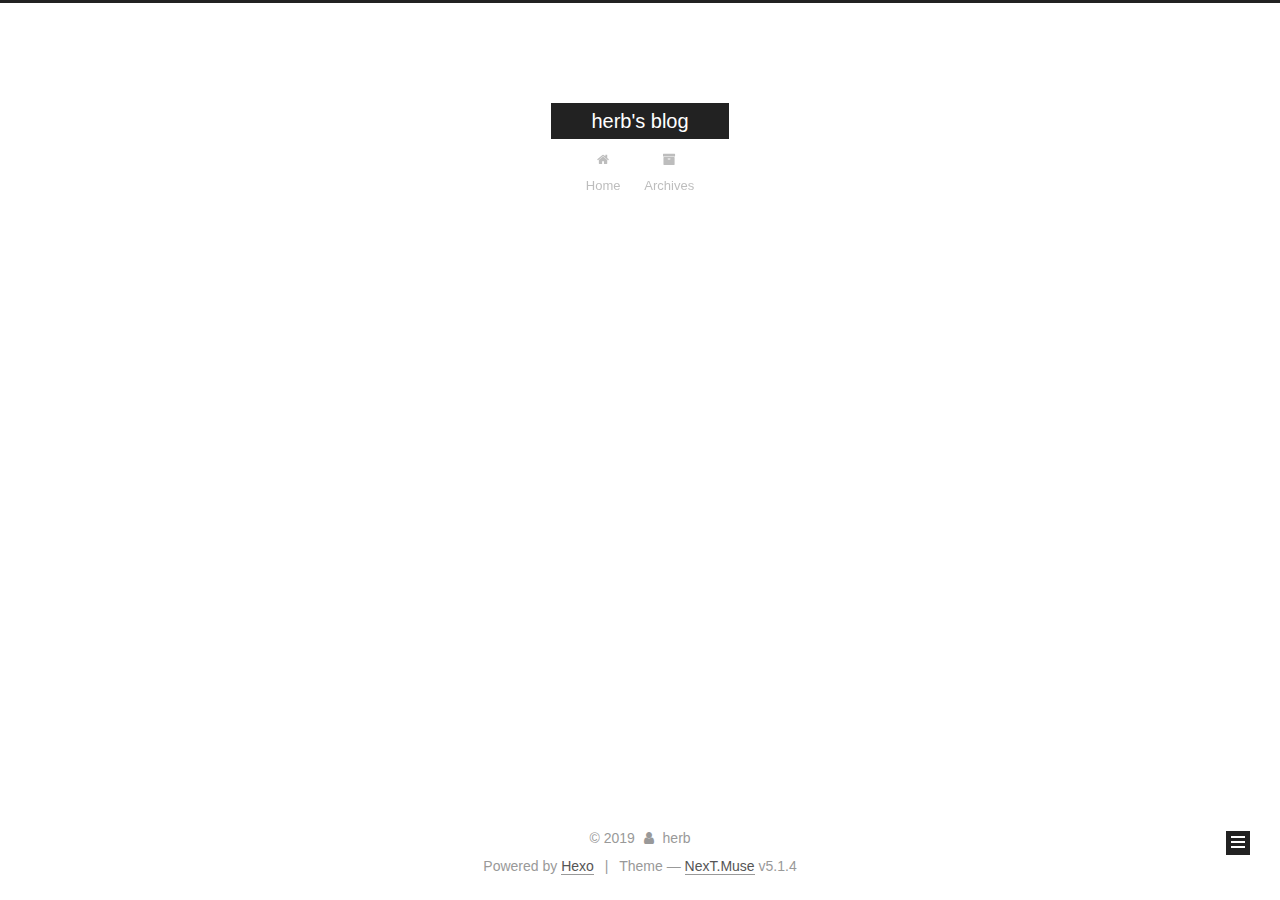
==== archives/index.html @ f643eb7e "Site updated: 2019-10-22 16:17:43" ====
<!DOCTYPE html>



  


<html class="theme-next muse use-motion" lang="zh-CN">
<head>
  <meta charset="UTF-8"/>
<meta http-equiv="X-UA-Compatible" content="IE=edge" />
<meta name="viewport" content="width=device-width, initial-scale=1, maximum-scale=1"/>
<meta name="theme-color" content="#222">









<meta http-equiv="Cache-Control" content="no-transform" />
<meta http-equiv="Cache-Control" content="no-siteapp" />
















  
  
  <link href="/lib/fancybox/source/jquery.fancybox.css?v=2.1.5" rel="stylesheet" type="text/css" />







<link href="/lib/font-awesome/css/font-awesome.min.css?v=4.6.2" rel="stylesheet" type="text/css" />

<link href="/css/main.css?v=5.1.4" rel="stylesheet" type="text/css" />


  <link rel="apple-touch-icon" sizes="180x180" href="/images/apple-touch-icon-next.png?v=5.1.4">


  <link rel="icon" type="image/png" sizes="32x32" href="/images/favicon-32x32-next.png?v=5.1.4">


  <link rel="icon" type="image/png" sizes="16x16" href="/images/favicon-16x16-next.png?v=5.1.4">


  <link rel="mask-icon" href="/images/logo.svg?v=5.1.4" color="#222">





  <meta name="keywords" content="Hexo, NexT" />










<meta property="og:type" content="website">
<meta property="og:title" content="herb&#39;s blog">
<meta property="og:url" content="http:&#x2F;&#x2F;yoursite.com&#x2F;archives&#x2F;index.html">
<meta property="og:site_name" content="herb&#39;s blog">
<meta property="og:locale" content="zh-CN">
<meta name="twitter:card" content="summary">



<script type="text/javascript" id="hexo.configurations">
  var NexT = window.NexT || {};
  var CONFIG = {
    root: '/',
    scheme: 'Muse',
    version: '5.1.4',
    sidebar: {"position":"left","display":"post","offset":12,"b2t":false,"scrollpercent":false,"onmobile":false},
    fancybox: true,
    tabs: true,
    motion: {"enable":true,"async":false,"transition":{"post_block":"fadeIn","post_header":"slideDownIn","post_body":"slideDownIn","coll_header":"slideLeftIn","sidebar":"slideUpIn"}},
    duoshuo: {
      userId: '0',
      author: 'Author'
    },
    algolia: {
      applicationID: '',
      apiKey: '',
      indexName: '',
      hits: {"per_page":10},
      labels: {"input_placeholder":"Search for Posts","hits_empty":"We didn't find any results for the search: ${query}","hits_stats":"${hits} results found in ${time} ms"}
    }
  };
</script>



  <link rel="canonical" href="http://yoursite.com/archives/"/>





  <title>Archive | herb's blog</title>
  








</head>

<body itemscope itemtype="http://schema.org/WebPage" lang="zh-CN">

  
  
    
  

  <div class="container sidebar-position-left page-archive">
    <div class="headband"></div>

    <header id="header" class="header" itemscope itemtype="http://schema.org/WPHeader">
      <div class="header-inner"><div class="site-brand-wrapper">
  <div class="site-meta ">
    

    <div class="custom-logo-site-title">
      <a href="/"  class="brand" rel="start">
        <span class="logo-line-before"><i></i></span>
        <span class="site-title">herb's blog</span>
        <span class="logo-line-after"><i></i></span>
      </a>
    </div>
      
        <p class="site-subtitle"></p>
      
  </div>

  <div class="site-nav-toggle">
    <button>
      <span class="btn-bar"></span>
      <span class="btn-bar"></span>
      <span class="btn-bar"></span>
    </button>
  </div>
</div>

<nav class="site-nav">
  

  
    <ul id="menu" class="menu">
      
        
        <li class="menu-item menu-item-home">
          <a href="/%20" rel="section">
            
              <i class="menu-item-icon fa fa-fw fa-home"></i> <br />
            
            Home
          </a>
        </li>
      
        
        <li class="menu-item menu-item-archives">
          <a href="/archives/%20" rel="section">
            
              <i class="menu-item-icon fa fa-fw fa-archive"></i> <br />
            
            Archives
          </a>
        </li>
      

      
    </ul>
  

  
</nav>



 </div>
    </header>

    <main id="main" class="main">
      <div class="main-inner">
        <div class="content-wrap">
          <div id="content" class="content">
            

  
  
  
  <div class="post-block archive">
    <div id="posts" class="posts-collapse">
      <span class="archive-move-on"></span>

      <span class="archive-page-counter">
        
        
        
          
        
        Um..! 1 post. Keep on posting.
      </span>

      

        
        
        

        
          
          <div class="collection-title">
            <h1 class="archive-year" id="archive-year-2019">2019</h1>
          </div>
        
        

        

  <article class="post post-type-normal" itemscope itemtype="http://schema.org/Article">
    <header class="post-header">

      <h2 class="post-title">
        
            <a class="post-title-link" href="/2019/10/21/hello-world/" itemprop="url">
              
                <span itemprop="name">Hello World</span>
              
            </a>
        
      </h2>

      <div class="post-meta">
        <time class="post-time" itemprop="dateCreated"
              datetime="2019-10-21T11:31:32+08:00"
              content="2019-10-21" >
          10-21
        </time>
      </div>

    </header>
  </article>



      

    </div>
  </div>
  
  
  

  



          </div>
          


          

        </div>
        
          
  
  <div class="sidebar-toggle">
    <div class="sidebar-toggle-line-wrap">
      <span class="sidebar-toggle-line sidebar-toggle-line-first"></span>
      <span class="sidebar-toggle-line sidebar-toggle-line-middle"></span>
      <span class="sidebar-toggle-line sidebar-toggle-line-last"></span>
    </div>
  </div>

  <aside id="sidebar" class="sidebar">
    
    <div class="sidebar-inner">

      

      

      <section class="site-overview-wrap sidebar-panel sidebar-panel-active">
        <div class="site-overview">
          <div class="site-author motion-element" itemprop="author" itemscope itemtype="http://schema.org/Person">
            
              <p class="site-author-name" itemprop="name">herb</p>
              <p class="site-description motion-element" itemprop="description"></p>
          </div>

          <nav class="site-state motion-element">

            
              <div class="site-state-item site-state-posts">
              
                <a href="/archives/%20%7C%7C%20archive">
              
                  <span class="site-state-item-count">1</span>
                  <span class="site-state-item-name">posts</span>
                </a>
              </div>
            

            

            

          </nav>

          

          

          
          

          
          

          

        </div>
      </section>

      

      

    </div>
  </aside>


        
      </div>
    </main>

    <footer id="footer" class="footer">
      <div class="footer-inner">
        <div class="copyright">&copy; <span itemprop="copyrightYear">2019</span>
  <span class="with-love">
    <i class="fa fa-user"></i>
  </span>
  <span class="author" itemprop="copyrightHolder">herb</span>

  
</div>


  <div class="powered-by">Powered by <a class="theme-link" target="_blank" href="https://hexo.io">Hexo</a></div>



  <span class="post-meta-divider">|</span>



  <div class="theme-info">Theme &mdash; <a class="theme-link" target="_blank" href="https://github.com/iissnan/hexo-theme-next">NexT.Muse</a> v5.1.4</div>




        







        
      </div>
    </footer>

    
      <div class="back-to-top">
        <i class="fa fa-arrow-up"></i>
        
      </div>
    

    

  </div>

  

<script type="text/javascript">
  if (Object.prototype.toString.call(window.Promise) !== '[object Function]') {
    window.Promise = null;
  }
</script>









  












  
  
    <script type="text/javascript" src="/lib/jquery/index.js?v=2.1.3"></script>
  

  
  
    <script type="text/javascript" src="/lib/fastclick/lib/fastclick.min.js?v=1.0.6"></script>
  

  
  
    <script type="text/javascript" src="/lib/jquery_lazyload/jquery.lazyload.js?v=1.9.7"></script>
  

  
  
    <script type="text/javascript" src="/lib/velocity/velocity.min.js?v=1.2.1"></script>
  

  
  
    <script type="text/javascript" src="/lib/velocity/velocity.ui.min.js?v=1.2.1"></script>
  

  
  
    <script type="text/javascript" src="/lib/fancybox/source/jquery.fancybox.pack.js?v=2.1.5"></script>
  


  


  <script type="text/javascript" src="/js/src/utils.js?v=5.1.4"></script>

  <script type="text/javascript" src="/js/src/motion.js?v=5.1.4"></script>



  
  

  

  


  <script type="text/javascript" src="/js/src/bootstrap.js?v=5.1.4"></script>



  


  




	





  





  












  





  

  

  

  
  

  

  

  

</body>
</html>
---- css/main.css ----
/* normalize.css v3.0.2 | MIT License | git.io/normalize */
html {
  font-family: sans-serif; /* 1 */
  -ms-text-size-adjust: 100%; /* 2 */
  -webkit-text-size-adjust: 100%; /* 2 */
}
body {
  margin: 0;
}
article,
aside,
details,
figcaption,
figure,
footer,
header,
hgroup,
main,
menu,
nav,
section,
summary {
  display: block;
}
audio,
canvas,
progress,
video {
  display: inline-block; /* 1 */
  vertical-align: baseline; /* 2 */
}
audio:not([controls]) {
  display: none;
  height: 0;
}
[hidden],
template {
  display: none;
}
a {
  background-color: transparent;
}
a:active,
a:hover {
  outline: 0;
}
abbr[title] {
  border-bottom: 1px dotted;
}
b,
strong {
  font-weight: bold;
}
dfn {
  font-style: italic;
}
h1 {
  font-size: 2em;
  margin: 0.67em 0;
}
mark {
  background: #ff0;
  color: #000;
}
small {
  font-size: 80%;
}
sub,
sup {
  font-size: 75%;
  line-height: 0;
  position: relative;
  vertical-align: baseline;
}
sup {
  top: -0.5em;
}
sub {
  bottom: -0.25em;
}
img {
  border: 0;
}
svg:not(:root) {
  overflow: hidden;
}
figure {
  margin: 1em 40px;
}
hr {
  -moz-box-sizing: content-box;
  box-sizing: content-box;
  height: 0;
}
pre {
  overflow: auto;
}
code,
kbd,
pre,
samp {
  font-family: monospace, monospace;
  font-size: 1em;
}
button,
input,
optgroup,
select,
textarea {
  color: inherit; /* 1 */
  font: inherit; /* 2 */
  margin: 0; /* 3 */
}
button {
  overflow: visible;
}
button,
select {
  text-transform: none;
}
button,
html input[type="button"],
input[type="reset"],
input[type="submit"] {
  -webkit-appearance: button; /* 2 */
  cursor: pointer; /* 3 */
}
button[disabled],
html input[disabled] {
  cursor: default;
}
button::-moz-focus-inner,
input::-moz-focus-inner {
  border: 0;
  padding: 0;
}
input {
  line-height: normal;
}
input[type="checkbox"],
input[type="radio"] {
  box-sizing: border-box; /* 1 */
  padding: 0; /* 2 */
}
input[type="number"]::-webkit-inner-spin-button,
input[type="number"]::-webkit-outer-spin-button {
  height: auto;
}
input[type="search"] {
  -webkit-appearance: textfield; /* 1 */
  -moz-box-sizing: content-box;
  -webkit-box-sizing: content-box; /* 2 */
  box-sizing: content-box;
}
input[type="search"]::-webkit-search-cancel-button,
input[type="search"]::-webkit-search-decoration {
  -webkit-appearance: none;
}
fieldset {
  border: 1px solid #c0c0c0;
  margin: 0 2px;
  padding: 0.35em 0.625em 0.75em;
}
legend {
  border: 0; /* 1 */
  padding: 0; /* 2 */
}
textarea {
  overflow: auto;
}
optgroup {
  font-weight: bold;
}
table {
  border-collapse: collapse;
  border-spacing: 0;
}
td,
th {
  padding: 0;
}
::selection {
  background: #262a30;
  color: #fff;
}
body {
  position: relative;
  font-family: 'Lato', "PingFang SC", "Microsoft YaHei", sans-serif;
  font-size: 14px;
  line-height: 2;
  color: #555;
  background: #fff;
}
@media (max-width: 767px) {
  body {
    padding-right: 0 !important;
  }
}
@media (min-width: 768px) and (max-width: 991px) {
  body {
    padding-right: 0 !important;
  }
}
@media (min-width: 1600px) {
  body {
    font-size: 16px;
  }
}
h1,
h2,
h3,
h4,
h5,
h6 {
  margin: 0;
  padding: 0;
  font-weight: bold;
  line-height: 1.5;
  font-family: 'Lato', "PingFang SC", "Microsoft YaHei", sans-serif;
}
h2,
h3,
h4,
h5,
h6 {
  margin: 20px 0 15px;
}
h1 {
  font-size: 22px;
}
@media (max-width: 767px) {
  h1 {
    font-size: 18px;
  }
}
h2 {
  font-size: 20px;
}
@media (max-width: 767px) {
  h2 {
    font-size: 16px;
  }
}
h3 {
  font-size: 18px;
}
@media (max-width: 767px) {
  h3 {
    font-size: 14px;
  }
}
h4 {
  font-size: 16px;
}
@media (max-width: 767px) {
  h4 {
    font-size: 12px;
  }
}
h5 {
  font-size: 14px;
}
@media (max-width: 767px) {
  h5 {
    font-size: 10px;
  }
}
h6 {
  font-size: 12px;
}
@media (max-width: 767px) {
  h6 {
    font-size: 8px;
  }
}
p {
  margin: 0 0 20px 0;
}
a {
  color: #555;
  text-decoration: none;
  outline: none;
  border-bottom: 1px solid #999;
  word-wrap: break-word;
}
a:hover {
  color: #222;
  border-bottom-color: #222;
}
blockquote {
  margin: 0;
  padding: 0;
}
img {
  display: block;
  margin: auto;
  max-width: 100%;
  height: auto;
}
hr {
  margin: 40px 0;
  height: 3px;
  border: none;
  background-color: #ddd;
  background-image: repeating-linear-gradient(-45deg, #fff, #fff 4px, transparent 4px, transparent 8px);
}
blockquote {
  padding: 0 15px;
  color: #666;
  border-left: 4px solid #ddd;
}
blockquote cite::before {
  content: "-";
  padding: 0 5px;
}
dt {
  font-weight: 700;
}
dd {
  margin: 0;
  padding: 0;
}
kbd {
  border: 1px solid #ccc;
  border-radius: 0.2em;
  box-shadow: 0.1em 0.1em 0.2em rgba(0,0,0,0.1);
  background-color: #f9f9f9;
  font-family: inherit;
  background-image: -webkit-linear-gradient(top, #eee, #fff, #eee);
  padding: 0.1em 0.3em;
  white-space: nowrap;
}
.text-left {
  text-align: left;
}
.text-center {
  text-align: center;
}
.text-right {
  text-align: right;
}
.text-justify {
  text-align: justify;
}
.text-nowrap {
  white-space: nowrap;
}
.text-lowercase {
  text-transform: lowercase;
}
.text-uppercase {
  text-transform: uppercase;
}
.text-capitalize {
  text-transform: capitalize;
}
.center-block {
  display: block;
  margin-left: auto;
  margin-right: auto;
}
.clearfix:before,
.clearfix:after {
  content: " ";
  display: table;
}
.clearfix:after {
  clear: both;
}
.pullquote {
  width: 45%;
}
.pullquote.left {
  float: left;
  margin-left: 5px;
  margin-right: 10px;
}
.pullquote.right {
  float: right;
  margin-left: 10px;
  margin-right: 5px;
}
.affix.affix.affix {
  position: fixed;
}
.translation {
  margin-top: -20px;
  font-size: 14px;
  color: #999;
}
.scrollbar-measure {
  width: 100px;
  height: 100px;
  overflow: scroll;
  position: absolute;
  top: -9999px;
}
.use-motion .motion-element {
  opacity: 0;
}
table {
  margin: 20px 0;
  width: 100%;
  border-collapse: collapse;
  border-spacing: 0;
  border: 1px solid #ddd;
  font-size: 14px;
  table-layout: fixed;
  word-wrap: break-all;
}
table>tbody>tr:nth-of-type(odd) {
  background-color: #f9f9f9;
}
table>tbody>tr:hover {
  background-color: #f5f5f5;
}
caption,
th,
td {
  padding: 8px;
  text-align: left;
  vertical-align: middle;
  font-weight: normal;
}
th,
td {
  border-bottom: 3px solid #ddd;
  border-right: 1px solid #eee;
}
th {
  padding-bottom: 10px;
  font-weight: 700;
}
td {
  border-bottom-width: 1px;
}
html,
body {
  height: 100%;
}
.container {
  position: relative;
  min-height: 100%;
}
.header-inner {
  margin: 0 auto;
  padding: 100px 0 70px;
  width: 700px;
}
@media (min-width: 1600px) {
  .container .header-inner {
    width: 900px;
  }
}
.main {
  padding-bottom: 150px;
}
.main-inner {
  margin: 0 auto;
  width: 700px;
}
@media (min-width: 1600px) {
  .container .main-inner {
    width: 900px;
  }
}
.footer {
  position: absolute;
  left: 0;
  bottom: 0;
  width: 100%;
  min-height: 50px;
}
.footer-inner {
  box-sizing: border-box;
  margin: 20px auto;
  width: 700px;
}
@media (min-width: 1600px) {
  .container .footer-inner {
    width: 900px;
  }
}
pre,
.highlight {
  overflow: auto;
  margin: 20px 0;
  padding: 0;
  font-size: 13px;
  color: #4d4d4c;
  background: #f7f7f7;
  line-height: 1.6;
}
pre,
code {
  font-family: consolas, Menlo, "PingFang SC", "Microsoft YaHei", monospace;
}
code {
  padding: 2px 4px;
  word-wrap: break-word;
  color: #555;
  background: #eee;
  border-radius: 3px;
  font-size: 13px;
}
pre {
  padding: 10px;
}
pre code {
  padding: 0;
  color: #4d4d4c;
  background: none;
  text-shadow: none;
}
.highlight {
  border-radius: 1px;
}
.highlight pre {
  border: none;
  margin: 0;
  padding: 10px 0;
}
.highlight table {
  margin: 0;
  width: auto;
  border: none;
}
.highlight td {
  border: none;
  padding: 0;
}
.highlight figcaption {
  font-size: 1em;
  color: #4d4d4c;
  line-height: 1em;
  margin-bottom: 1em;
}
.highlight figcaption:before,
.highlight figcaption:after {
  content: " ";
  display: table;
}
.highlight figcaption:after {
  clear: both;
}
.highlight figcaption a {
  float: right;
  color: #4d4d4c;
}
.highlight figcaption a:hover {
  border-bottom-color: #4d4d4c;
}
.highlight .gutter pre {
  padding-left: 10px;
  padding-right: 10px;
  color: #869194;
  text-align: right;
  background-color: #eff2f3;
}
.highlight .code pre {
  width: 100%;
  padding-left: 10px;
  padding-right: 10px;
  background-color: #f7f7f7;
}
.highlight .line {
  height: 20px;
}
.gutter {
  -webkit-user-select: none;
  -moz-user-select: none;
  -ms-user-select: none;
  user-select: none;
}
.gist table {
  width: auto;
}
.gist table td {
  border: none;
}
pre .deletion {
  background: #fdd;
}
pre .addition {
  background: #dfd;
}
pre .meta {
  color: #8959a8;
}
pre .comment {
  color: #8e908c;
}
pre .variable,
pre .attribute,
pre .tag,
pre .regexp,
pre .ruby .constant,
pre .xml .tag .title,
pre .xml .pi,
pre .xml .doctype,
pre .html .doctype,
pre .css .id,
pre .css .class,
pre .css .pseudo {
  color: #c82829;
}
pre .number,
pre .preprocessor,
pre .built_in,
pre .literal,
pre .params,
pre .constant,
pre .command {
  color: #f5871f;
}
pre .ruby .class .title,
pre .css .rules .attribute,
pre .string,
pre .value,
pre .inheritance,
pre .header,
pre .ruby .symbol,
pre .xml .cdata,
pre .special,
pre .number,
pre .formula {
  color: #718c00;
}
pre .title,
pre .css .hexcolor {
  color: #3e999f;
}
pre .function,
pre .python .decorator,
pre .python .title,
pre .ruby .function .title,
pre .ruby .title .keyword,
pre .perl .sub,
pre .javascript .title,
pre .coffeescript .title {
  color: #4271ae;
}
pre .keyword,
pre .javascript .function {
  color: #8959a8;
}
.full-image.full-image.full-image.full-image {
  border: none;
  max-width: 100%;
  width: auto;
  margin: 20px auto 25px;
}
@media (min-width: 992px) {
  .full-image.full-image.full-image.full-image {
    max-width: none;
    width: 110%;
    margin: 25px -5%;
  }
}
.blockquote-center,
.page-home .post-type-quote blockquote,
.page-post-detail .post-type-quote blockquote {
  position: relative;
  margin: 40px 0;
  padding: 0;
  border-left: none;
  text-align: center;
}
.blockquote-center::before,
.page-home .post-type-quote blockquote::before,
.page-post-detail .post-type-quote blockquote::before,
.blockquote-center::after,
.page-home .post-type-quote blockquote::after,
.page-post-detail .post-type-quote blockquote::after {
  position: absolute;
  content: ' ';
  display: block;
  width: 100%;
  height: 24px;
  opacity: 0.2;
  background-repeat: no-repeat;
  background-position: 0 -6px;
  background-size: 22px 22px;
}
.blockquote-center::before,
.page-home .post-type-quote blockquote::before,
.page-post-detail .post-type-quote blockquote::before {
  top: -20px;
  background-image: url("../images/quote-l.svg");
  border-top: 1px solid #ccc;
}
.blockquote-center::after,
.page-home .post-type-quote blockquote::after,
.page-post-detail .post-type-quote blockquote::after {
  bottom: -20px;
  background-image: url("../images/quote-r.svg");
  border-bottom: 1px solid #ccc;
  background-position: 100% 8px;
}
.blockquote-center p,
.page-home .post-type-quote blockquote p,
.page-post-detail .post-type-quote blockquote p,
.blockquote-center div,
.page-home .post-type-quote blockquote div,
.page-post-detail .post-type-quote blockquote div {
  text-align: center;
}
.post .post-body .group-picture img {
  box-sizing: border-box;
  padding: 0 3px;
  border: none;
}
.post .group-picture-row {
  overflow: hidden;
  margin-top: 6px;
}
.post .group-picture-row:first-child {
  margin-top: 0;
}
.post .group-picture-column {
  float: left;
}
.page-post-detail .post-body .group-picture-column {
  float: none;
  margin-top: 10px;
  width: auto !important;
}
.page-post-detail .post-body .group-picture-column img {
  margin: 0 auto;
}
.page-archive .group-picture-container {
  overflow: hidden;
}
.page-archive .group-picture-row {
  float: left;
}
.page-archive .group-picture-row:first-child {
  margin-top: 6px;
}
.page-archive .group-picture-column {
  max-width: 150px;
  max-height: 150px;
}
.post-body .note {
  position: relative;
  padding: 15px;
  margin-bottom: 20px;
  border: 1px solid #eee;
  border-left-width: 5px;
  border-radius: 3px;
}
.post-body .note h2,
.post-body .note h3,
.post-body .note h4,
.post-body .note h5,
.post-body .note h6 {
  margin-top: 0;
  margin-bottom: 0;
  border-bottom: initial;
  padding-top: 0 !important;
}
.post-body .note p:first-child,
.post-body .note ul:first-child,
.post-body .note ol:first-child,
.post-body .note table:first-child,
.post-body .note pre:first-child,
.post-body .note blockquote:first-child {
  margin-top: 0;
}
.post-body .note p:last-child,
.post-body .note ul:last-child,
.post-body .note ol:last-child,
.post-body .note table:last-child,
.post-body .note pre:last-child,
.post-body .note blockquote:last-child {
  margin-bottom: 0;
}
.post-body .note.default {
  border-left-color: #777;
}
.post-body .note.default h2,
.post-body .note.default h3,
.post-body .note.default h4,
.post-body .note.default h5,
.post-body .note.default h6 {
  color: #777;
}
.post-body .note.primary {
  border-left-color: #6f42c1;
}
.post-body .note.primary h2,
.post-body .note.primary h3,
.post-body .note.primary h4,
.post-body .note.primary h5,
.post-body .note.primary h6 {
  color: #6f42c1;
}
.post-body .note.info {
  border-left-color: #428bca;
}
.post-body .note.info h2,
.post-body .note.info h3,
.post-body .note.info h4,
.post-body .note.info h5,
.post-body .note.info h6 {
  color: #428bca;
}
.post-body .note.success {
  border-left-color: #5cb85c;
}
.post-body .note.success h2,
.post-body .note.success h3,
.post-body .note.success h4,
.post-body .note.success h5,
.post-body .note.success h6 {
  color: #5cb85c;
}
.post-body .note.warning {
  border-left-color: #f0ad4e;
}
.post-body .note.warning h2,
.post-body .note.warning h3,
.post-body .note.warning h4,
.post-body .note.warning h5,
.post-body .note.warning h6 {
  color: #f0ad4e;
}
.post-body .note.danger {
  border-left-color: #d9534f;
}
.post-body .note.danger h2,
.post-body .note.danger h3,
.post-body .note.danger h4,
.post-body .note.danger h5,
.post-body .note.danger h6 {
  color: #d9534f;
}
.post-body .label {
  display: inline;
  padding: 0 2px;
  white-space: nowrap;
}
.post-body .label.default {
  background-color: #f0f0f0;
}
.post-body .label.primary {
  background-color: #efe6f7;
}
.post-body .label.info {
  background-color: #e5f2f8;
}
.post-body .label.success {
  background-color: #e7f4e9;
}
.post-body .label.warning {
  background-color: #fcf6e1;
}
.post-body .label.danger {
  background-color: #fae8eb;
}
.post-body .tabs {
  position: relative;
  display: block;
  margin-bottom: 20px;
  padding-top: 10px;
}
.post-body .tabs ul.nav-tabs {
  margin: 0;
  padding: 0;
  display: flex;
  margin-bottom: -1px;
}
@media (max-width: 413px) {
  .post-body .tabs ul.nav-tabs {
    display: block;
    margin-bottom: 5px;
  }
}
.post-body .tabs ul.nav-tabs li.tab {
  list-style-type: none !important;
  margin: 0 0.25em 0 0;
  border-top: 3px solid transparent;
  border-left: 1px solid transparent;
  border-right: 1px solid transparent;
}
@media (max-width: 413px) {
  .post-body .tabs ul.nav-tabs li.tab {
    margin: initial;
    border-top: 1px solid transparent;
    border-left: 3px solid transparent;
    border-right: 1px solid transparent;
    border-bottom: 1px solid transparent;
  }
}
.post-body .tabs ul.nav-tabs li.tab a {
  outline: 0;
  border-bottom: initial;
  display: block;
  line-height: 1.8em;
  padding: 0.25em 0.75em;
  transition-duration: 0.2s;
  transition-timing-function: ease-out;
  transition-delay: 0s;
}
.post-body .tabs ul.nav-tabs li.tab a i {
  width: 1.285714285714286em;
}
.post-body .tabs ul.nav-tabs li.tab.active {
  border-top: 3px solid #fc6423;
  border-left: 1px solid #ddd;
  border-right: 1px solid #ddd;
  background-color: #fff;
}
@media (max-width: 413px) {
  .post-body .tabs ul.nav-tabs li.tab.active {
    border-top: 1px solid #ddd;
    border-left: 3px solid #fc6423;
    border-right: 1px solid #ddd;
    border-bottom: 1px solid #ddd;
  }
}
.post-body .tabs ul.nav-tabs li.tab.active a {
  cursor: default;
  color: #555;
}
.post-body .tabs .tab-content {
  background-color: #fff;
}
.post-body .tabs .tab-content .tab-pane {
  border: 1px solid #ddd;
  padding: 20px 20px 0 20px;
}
.post-body .tabs .tab-content .tab-pane:not(.active) {
  display: none !important;
}
.post-body .tabs .tab-content .tab-pane.active {
  display: block !important;
}
.btn {
  display: inline-block;
  padding: 0 20px;
  font-size: 14px;
  color: #fff;
  background: #222;
  border: 2px solid #222;
  text-decoration: none;
  border-radius: 0;
  transition-property: background-color;
  transition-duration: 0.2s;
  transition-timing-function: ease-in-out;
  transition-delay: 0s;
  line-height: 2;
}
.btn:hover {
  border-color: #222;
  color: #222;
  background: #fff;
}
.btn +.btn {
  margin: 0 0 8px 8px;
}
.btn .fa-fw {
  width: 1.285714285714286em;
  text-align: left;
}
.btn-bar {
  display: block;
  width: 22px;
  height: 2px;
  background: #555;
  border-radius: 1px;
}
.btn-bar+.btn-bar {
  margin-top: 4px;
}
.pagination {
  margin: 120px 0 40px;
  text-align: center;
  border-top: 1px solid #eee;
}
.page-number-basic,
.pagination .prev,
.pagination .next,
.pagination .page-number,
.pagination .space {
  display: inline-block;
  position: relative;
  top: -1px;
  margin: 0 10px;
  padding: 0 11px;
}
@media (max-width: 767px) {
  .page-number-basic,
  .pagination .prev,
  .pagination .next,
  .pagination .page-number,
  .pagination .space {
    margin: 0 5px;
  }
}
.pagination .prev,
.pagination .next,
.pagination .page-number {
  border-bottom: 0;
  border-top: 1px solid #eee;
  transition-property: border-color;
  transition-duration: 0.2s;
  transition-timing-function: ease-in-out;
  transition-delay: 0s;
}
.pagination .prev:hover,
.pagination .next:hover,
.pagination .page-number:hover {
  border-top-color: #222;
}
.pagination .space {
  padding: 0;
  margin: 0;
}
.pagination .prev {
  margin-left: 0;
}
.pagination .next {
  margin-right: 0;
}
.pagination .page-number.current {
  color: #fff;
  background: #ccc;
  border-top-color: #ccc;
}
@media (max-width: 767px) {
  .pagination {
    border-top: none;
  }
  .pagination .prev,
  .pagination .next,
  .pagination .page-number {
    margin-bottom: 10px;
    border-top: 0;
    border-bottom: 1px solid #eee;
    padding: 0 10px;
  }
  .pagination .prev:hover,
  .pagination .next:hover,
  .pagination .page-number:hover {
    border-bottom-color: #222;
  }
}
.comments {
  margin: 60px 20px 0;
}
.tag-cloud {
  text-align: center;
}
.tag-cloud a {
  display: inline-block;
  margin: 10px;
}
.back-to-top {
  box-sizing: border-box;
  position: fixed;
  bottom: -100px;
  right: 30px;
  z-index: 1050;
  padding: 0 6px;
  width: 24px;
  background: #222;
  font-size: 12px;
  opacity: 1;
  color: #fff;
  cursor: pointer;
  text-align: center;
  -webkit-transform: translateZ(0);
  transition-property: bottom;
  transition-duration: 0.2s;
  transition-timing-function: ease-in-out;
  transition-delay: 0s;
}
@media (min-width: 768px) and (max-width: 991px) {
  .back-to-top {
    display: none !important;
  }
}
@media (max-width: 767px) {
  .back-to-top {
    display: none !important;
  }
}
.back-to-top.back-to-top-on {
  bottom: 19px;
}
.header {
  background: transparent;
}
.header-inner {
  position: relative;
}
.headband {
  height: 3px;
  background: #222;
}
.site-meta {
  margin: 0;
  text-align: center;
}
@media (max-width: 767px) {
  .site-meta {
    text-align: center;
  }
}
.brand {
  position: relative;
  display: inline-block;
  padding: 0 40px;
  color: #fff;
  background: #222;
  border-bottom: none;
}
.brand:hover {
  color: #fff;
}
.logo {
  display: inline-block;
  margin-right: 5px;
  line-height: 36px;
  vertical-align: top;
}
.site-title {
  display: inline-block;
  vertical-align: top;
  line-height: 36px;
  font-size: 20px;
  font-weight: normal;
  font-family: 'Lato', "PingFang SC", "Microsoft YaHei", sans-serif;
}
.site-subtitle {
  margin-top: 10px;
  font-size: 13px;
  color: #999;
}
.use-motion .brand {
  opacity: 0;
}
.use-motion .logo,
.use-motion .site-title,
.use-motion .site-subtitle {
  opacity: 0;
  position: relative;
  top: -10px;
}
.site-nav-toggle {
  display: none;
  position: absolute;
  top: 10px;
  left: 10px;
}
@media (max-width: 767px) {
  .site-nav-toggle {
    display: block;
  }
}
.site-nav-toggle button {
  margin-top: 2px;
  padding: 9px 10px;
  background: transparent;
  border: none;
}
@media (max-width: 767px) {
  .site-nav {
    display: none;
    margin: 0 -10px;
    padding: 0 10px;
    clear: both;
    border-top: 1px solid #ddd;
  }
}
@media (min-width: 768px) and (max-width: 991px) {
  .site-nav {
    display: block !important;
  }
}
@media (min-width: 992px) {
  .site-nav {
    display: block !important;
  }
}
.menu {
  margin-top: 20px;
  padding-left: 0;
  text-align: center;
}
.menu .menu-item {
  display: inline-block;
  margin: 0 10px;
  list-style: none;
}
@media screen and (max-width: 767px) {
  .menu .menu-item {
    margin-top: 10px;
  }
}
.menu .menu-item a {
  display: block;
  font-size: 13px;
  line-height: inherit;
  border-bottom: 1px solid transparent;
  transition-property: border-color;
  transition-duration: 0.2s;
  transition-timing-function: ease-in-out;
  transition-delay: 0s;
}
.menu .menu-item a:hover {
  border-bottom-color: #222;
}
.menu .menu-item .fa {
  margin-right: 5px;
}
.use-motion .menu-item {
  opacity: 0;
}
.post-body {
  font-family: 'Lato', "PingFang SC", "Microsoft YaHei", sans-serif;
}
@media (max-width: 767px) {
  .post-body {
    word-break: break-word;
  }
}
.post-body .fancybox img {
  display: block !important;
  margin: 0 auto;
  cursor: pointer;
  cursor: zoom-in;
  cursor: -webkit-zoom-in;
}
.post-body .image-caption,
.post-body .figure .caption {
  margin: -20px auto 15px;
  text-align: center;
  font-size: 14px;
  color: #999;
  font-weight: bold;
  line-height: 1;
}
.post-sticky-flag {
  display: inline-block;
  font-size: 16px;
  -ms-transform: rotate(30deg);
  -webkit-transform: rotate(30deg);
  -moz-transform: rotate(30deg);
  -ms-transform: rotate(30deg);
  -o-transform: rotate(30deg);
  transform: rotate(30deg);
}
.use-motion .post-block,
.use-motion .pagination,
.use-motion .comments {
  opacity: 0;
}
.use-motion .post-header {
  opacity: 0;
}
.use-motion .post-body {
  opacity: 0;
}
.use-motion .collection-title {
  opacity: 0;
}
.posts-expand {
  padding-top: 40px;
}
@media (max-width: 767px) {
  .posts-expand {
    margin: 0 20px;
  }
  .post-body pre .gutter pre {
    padding-right: 10px;
  }
  .post-body .highlight {
    margin-left: 0px;
    margin-right: 0px;
    padding: 0;
  }
  .post-body .highlight .gutter pre {
    padding-right: 10px;
  }
}
@media (min-width: 992px) {
  .posts-expand .post-body {
    text-align: justify;
  }
}
.posts-expand .post-body h2,
.posts-expand .post-body h3,
.posts-expand .post-body h4,
.posts-expand .post-body h5,
.posts-expand .post-body h6 {
  padding-top: 10px;
}
.posts-expand .post-body h2 .header-anchor,
.posts-expand .post-body h3 .header-anchor,
.posts-expand .post-body h4 .header-anchor,
.posts-expand .post-body h5 .header-anchor,
.posts-expand .post-body h6 .header-anchor {
  float: right;
  margin-left: 10px;
  color: #ccc;
  border-bottom-style: none;
  visibility: hidden;
}
.posts-expand .post-body h2 .header-anchor:hover,
.posts-expand .post-body h3 .header-anchor:hover,
.posts-expand .post-body h4 .header-anchor:hover,
.posts-expand .post-body h5 .header-anchor:hover,
.posts-expand .post-body h6 .header-anchor:hover {
  color: inherit;
}
.posts-expand .post-body h2:hover .header-anchor,
.posts-expand .post-body h3:hover .header-anchor,
.posts-expand .post-body h4:hover .header-anchor,
.posts-expand .post-body h5:hover .header-anchor,
.posts-expand .post-body h6:hover .header-anchor {
  visibility: visible;
}
.posts-expand .post-body ul li {
  list-style: circle;
}
.posts-expand .post-body img {
  box-sizing: border-box;
  margin: auto;
  padding: 3px;
  border: 1px solid #ddd;
}
.posts-expand .post-body .fancybox img {
  margin: 0 auto 25px;
}
@media (max-width: 767px) {
  .posts-collapse {
    margin: 0 20px;
  }
  .posts-collapse .post-title,
  .posts-collapse .post-meta {
    display: block;
    width: auto;
    text-align: left;
  }
}
.posts-collapse {
  position: relative;
  z-index: 1010;
  margin-left: 55px;
}
.posts-collapse::after {
  content: " ";
  position: absolute;
  top: 20px;
  left: 0;
  margin-left: -2px;
  width: 4px;
  height: 100%;
  background: #f5f5f5;
  z-index: -1;
}
@media (max-width: 767px) {
  .posts-collapse {
    margin: 0 20px;
  }
}
.posts-collapse .collection-title {
  position: relative;
  margin: 60px 0;
}
.posts-collapse .collection-title h1,
.posts-collapse .collection-title h2 {
  margin-left: 20px;
}
.posts-collapse .collection-title small {
  color: #bbb;
  margin-left: 5px;
}
.posts-collapse .collection-title::before {
  content: " ";
  position: absolute;
  left: 0;
  top: 50%;
  margin-left: -4px;
  margin-top: -4px;
  width: 8px;
  height: 8px;
  background: #bbb;
  border-radius: 50%;
}
.posts-collapse .post {
  margin: 30px 0;
}
.posts-collapse .post-header {
  position: relative;
  transition-duration: 0.2s;
  transition-timing-function: ease-in-out;
  transition-delay: 0s;
  transition-property: border;
  border-bottom: 1px dashed #ccc;
}
.posts-collapse .post-header::before {
  content: " ";
  position: absolute;
  left: 0;
  top: 12px;
  width: 6px;
  height: 6px;
  margin-left: -4px;
  background: #bbb;
  border-radius: 50%;
  border: 1px solid #fff;
  transition-duration: 0.2s;
  transition-timing-function: ease-in-out;
  transition-delay: 0s;
  transition-property: background;
}
.posts-collapse .post-header:hover {
  border-bottom-color: #666;
}
.posts-collapse .post-header:hover::before {
  background: #222;
}
.posts-collapse .post-meta {
  position: absolute;
  font-size: 12px;
  left: 20px;
  top: 5px;
}
.posts-collapse .post-comments-count {
  display: none;
}
.posts-collapse .post-title {
  margin-left: 60px;
  font-size: 16px;
  font-weight: normal;
  line-height: inherit;
}
.posts-collapse .post-title::after {
  margin-left: 3px;
  opacity: 0.6;
}
.posts-collapse .post-title a {
  color: #666;
  border-bottom: none;
}
.page-home .post-type-quote .post-header,
.page-post-detail .post-type-quote .post-header,
.page-home .post-type-quote .post-tags,
.page-post-detail .post-type-quote .post-tags {
  display: none;
}
.posts-expand .post-title {
  text-align: center;
  word-break: break-word;
  font-weight: 400;
}
.posts-expand .post-title-link {
  display: inline-block;
  position: relative;
  color: #555;
  border-bottom: none;
  line-height: 1.2;
  vertical-align: top;
}
.posts-expand .post-title-link::before {
  content: "";
  position: absolute;
  width: 100%;
  height: 2px;
  bottom: 0;
  left: 0;
  background-color: #000;
  visibility: hidden;
  -webkit-transform: scaleX(0);
  -moz-transform: scaleX(0);
  -ms-transform: scaleX(0);
  -o-transform: scaleX(0);
  transform: scaleX(0);
  transition-duration: 0.2s;
  transition-timing-function: ease-in-out;
  transition-delay: 0s;
}
.posts-expand .post-title-link:hover::before {
  visibility: visible;
  -webkit-transform: scaleX(1);
  -moz-transform: scaleX(1);
  -ms-transform: scaleX(1);
  -o-transform: scaleX(1);
  transform: scaleX(1);
}
.posts-expand .post-title-link .fa {
  font-size: 16px;
}
.posts-expand .post-meta {
  margin: 3px 0 60px 0;
  color: #999;
  font-family: 'Lato', "PingFang SC", "Microsoft YaHei", sans-serif;
  font-size: 12px;
  text-align: center;
}
.posts-expand .post-meta .post-category-list {
  display: inline-block;
  margin: 0;
  padding: 3px;
}
.posts-expand .post-meta .post-category-list-link {
  color: #999;
}
.posts-expand .post-meta .post-description {
  font-size: 14px;
  margin-top: 2px;
}
.post-meta-divider {
  margin: 0 0.5em;
}
.post-meta-item-icon {
  margin-right: 3px;
}
@media (min-width: 768px) and (max-width: 991px) {
  .post-meta-item-icon {
    display: inline-block;
  }
}
@media (max-width: 767px) {
  .post-meta-item-icon {
    display: inline-block;
  }
}
@media (min-width: 768px) and (max-width: 991px) {
  .post-meta-item-text {
    display: none;
  }
}
@media (max-width: 767px) {
  .post-meta-item-text {
    display: none;
  }
}
@media (max-width: 767px) {
  .posts-expand .post-comments-count {
    display: none;
  }
}
.post-button {
  margin-top: 40px;
}
.posts-expand .post-tags {
  margin-top: 40px;
  text-align: center;
}
.posts-expand .post-tags a {
  display: inline-block;
  margin-right: 10px;
  font-size: 13px;
}
.post-nav {
  display: table;
  margin-top: 15px;
  width: 100%;
  border-top: 1px solid #eee;
}
.post-nav-divider {
  display: table-cell;
  width: 10%;
}
.post-nav-item {
  display: table-cell;
  padding: 10px 0 0 0;
  width: 45%;
  vertical-align: top;
}
.post-nav-item a {
  position: relative;
  display: block;
  line-height: 25px;
  font-size: 14px;
  color: #555;
  border-bottom: none;
}
.post-nav-item a:hover {
  color: #222;
  border-bottom: none;
}
.post-nav-item a:active {
  top: 2px;
}
.post-nav-item .fa {
  position: absolute;
  top: 8px;
  left: 0;
  font-size: 12px;
}
.post-nav-next a {
  padding-left: 15px;
}
.post-nav-prev {
  text-align: right;
}
.post-nav-prev a {
  padding-right: 15px;
}
.post-nav-prev .fa {
  right: 0;
  left: auto;
}
.posts-expand .post-eof {
  display: block;
  margin: 80px auto 60px;
  width: 8%;
  height: 1px;
  background: #ccc;
  text-align: center;
}
.post:last-child .post-eof.post-eof.post-eof {
  display: none;
}
.post-gallery {
  display: table;
  table-layout: fixed;
  width: 100%;
  border-collapse: separate;
}
.post-gallery-row {
  display: table-row;
}
.post-gallery .post-gallery-img {
  display: table-cell;
  text-align: center;
  vertical-align: middle;
  border: none;
}
.post-gallery .post-gallery-img img {
  max-width: 100%;
  max-height: 100%;
  border: none;
}
.fancybox-close,
.fancybox-close:hover {
  border: none;
}
.rtl.post-body p,
.rtl.post-body a,
.rtl.post-body h1,
.rtl.post-body h2,
.rtl.post-body h3,
.rtl.post-body h4,
.rtl.post-body h5,
.rtl.post-body h6,
.rtl.post-body li,
.rtl.post-body ul,
.rtl.post-body ol {
  direction: rtl;
  font-family: UKIJ Ekran;
}
.rtl.post-title {
  font-family: UKIJ Ekran;
}
.sidebar {
  position: fixed;
  right: 0;
  top: 0;
  bottom: 0;
  width: 0;
  z-index: 1040;
  box-shadow: inset 0 2px 6px #000;
  background: #222;
  -webkit-transform: translateZ(0);
}
.sidebar a {
  color: #999;
  border-bottom-color: #555;
}
.sidebar a:hover {
  color: #eee;
}
@media (min-width: 768px) and (max-width: 991px) {
  .sidebar {
    display: none !important;
  }
}
@media (max-width: 767px) {
  .sidebar {
    display: none !important;
  }
}
.sidebar-inner {
  position: relative;
  padding: 20px 10px;
  color: #999;
  text-align: center;
}
.site-overview-wrap {
  overflow: hidden;
}
.site-overview {
  overflow-y: auto;
  overflow-x: hidden;
}
.sidebar-toggle {
  position: fixed;
  right: 30px;
  bottom: 45px;
  width: 14px;
  height: 14px;
  padding: 5px;
  background: #222;
  line-height: 0;
  z-index: 1050;
  cursor: pointer;
  -webkit-transform: translateZ(0);
}
@media (min-width: 768px) and (max-width: 991px) {
  .sidebar-toggle {
    display: none !important;
  }
}
@media (max-width: 767px) {
  .sidebar-toggle {
    display: none !important;
  }
}
.sidebar-toggle-line {
  position: relative;
  display: inline-block;
  vertical-align: top;
  height: 2px;
  width: 100%;
  background: #fff;
  margin-top: 3px;
}
.sidebar-toggle-line:first-child {
  margin-top: 0;
}
.site-author-image {
  display: block;
  margin: 0 auto;
  padding: 2px;
  max-width: 96px;
  height: auto;
  border: 2px solid #333;
}
.site-author-name {
  margin: 5px 0 0;
  text-align: center;
  color: #f5f5f5;
  font-weight: normal;
}
.site-description {
  margin-top: 5px;
  text-align: center;
  font-size: 14px;
  color: #999;
}
.site-state {
  overflow: hidden;
  line-height: 1.4;
  white-space: nowrap;
  text-align: center;
}
.site-state-item {
  display: inline-block;
  padding: 0 15px;
  border-left: 1px solid #333;
}
.site-state-item:first-child {
  border-left: none;
}
.site-state-item a {
  border-bottom: none;
}
.site-state-item-count {
  display: block;
  text-align: center;
  color: inherit;
  font-weight: 600;
  font-size: 18px;
}
.site-state-item-name {
  font-size: 13px;
  color: inherit;
}
.feed-link {
  margin-top: 20px;
}
.feed-link a {
  display: inline-block;
  padding: 0 15px;
  color: #fc6423;
  border: 1px solid #fc6423;
  border-radius: 4px;
}
.feed-link a i {
  color: #fc6423;
  font-size: 14px;
}
.feed-link a:hover {
  color: #fff;
  background: #fc6423;
}
.feed-link a:hover i {
  color: #fff;
}
.links-of-author {
  margin-top: 20px;
}
.links-of-author a {
  display: inline-block;
  vertical-align: middle;
  margin-right: 10px;
  margin-bottom: 10px;
  border-bottom-color: #555;
  font-size: 13px;
}
.links-of-author a:before {
  display: inline-block;
  vertical-align: middle;
  margin-right: 3px;
  content: " ";
  width: 4px;
  height: 4px;
  border-radius: 50%;
  background: #41f5ff;
}
.links-of-blogroll {
  font-size: 13px;
}
.links-of-blogroll-title {
  margin-top: 20px;
  font-size: 14px;
  font-weight: 600;
}
.links-of-blogroll-list {
  margin: 0;
  padding: 0;
  list-style: none;
}
.links-of-blogroll-item {
  padding: 2px 10px;
}
.links-of-blogroll-item a {
  max-width: 280px;
  box-sizing: border-box;
  display: inline-block;
  overflow: hidden;
  white-space: nowrap;
  text-overflow: ellipsis;
}
.sidebar-nav {
  margin: 0 0 20px;
  padding-left: 0;
}
.sidebar-nav li {
  display: inline-block;
  cursor: pointer;
  border-bottom: 1px solid transparent;
  font-size: 14px;
  color: #555;
}
.sidebar-nav li:hover {
  color: #f5f5f5;
}
.page-post-detail .sidebar-nav-toc {
  padding: 0 5px;
}
.page-post-detail .sidebar-nav-overview {
  margin-left: 10px;
}
.sidebar-nav .sidebar-nav-active {
  color: #87daff;
  border-bottom-color: #87daff;
}
.sidebar-nav .sidebar-nav-active:hover {
  color: #87daff;
}
.sidebar-panel {
  display: none;
}
.sidebar-panel-active {
  display: block;
}
.post-toc-empty {
  font-size: 14px;
  color: #666;
}
.post-toc-wrap {
  overflow: hidden;
}
.post-toc {
  overflow: auto;
}
.post-toc ol {
  margin: 0;
  padding: 0 2px 5px 10px;
  text-align: left;
  list-style: none;
  font-size: 14px;
}
.post-toc ol > ol {
  padding-left: 0;
}
.post-toc ol a {
  transition-duration: 0.2s;
  transition-timing-function: ease-in-out;
  transition-delay: 0s;
  transition-property: all;
  color: #999;
  border-bottom-color: #555;
}
.post-toc ol a:hover {
  color: #ccc;
  border-bottom-color: #ccc;
}
.post-toc .nav-item {
  overflow: hidden;
  text-overflow: ellipsis;
  text-align: justify;
  white-space: nowrap;
  line-height: 1.8;
}
.post-toc .nav .nav-child {
  display: none;
}
.post-toc .nav .active > .nav-child {
  display: block;
}
.post-toc .nav .active-current > .nav-child {
  display: block;
}
.post-toc .nav .active-current > .nav-child > .nav-item {
  display: block;
}
.post-toc .nav .active > a {
  color: #87daff;
  border-bottom-color: #87daff;
}
.post-toc .nav .active-current > a {
  color: #87daff;
}
.post-toc .nav .active-current > a:hover {
  color: #87daff;
}
.footer {
  font-size: 14px;
  color: #999;
}
.footer img {
  border: none;
}
.footer-inner {
  text-align: center;
}
.with-love {
  display: inline-block;
  margin: 0 5px;
}
.powered-by,
.theme-info {
  display: inline-block;
}
.cc-license {
  margin-top: 10px;
  text-align: center;
}
.cc-license .cc-opacity {
  opacity: 0.7;
  border-bottom: none;
}
.cc-license .cc-opacity:hover {
  opacity: 0.9;
}
.cc-license img {
  display: inline-block;
}
.theme-next #ds-thread #ds-reset {
  color: #555;
}
.theme-next #ds-thread #ds-reset .ds-replybox {
  margin-bottom: 30px;
}
.theme-next #ds-thread #ds-reset .ds-replybox .ds-avatar,
.theme-next #ds-reset .ds-avatar img {
  box-shadow: none;
}
.theme-next #ds-thread #ds-reset .ds-textarea-wrapper {
  border-color: #c7d4e1;
  background: none;
  border-top-right-radius: 3px;
  border-top-left-radius: 3px;
}
.theme-next #ds-thread #ds-reset .ds-textarea-wrapper textarea {
  height: 60px;
}
.theme-next #ds-reset .ds-rounded-top {
  border-radius: 0;
}
.theme-next #ds-thread #ds-reset .ds-post-toolbar {
  box-sizing: border-box;
  border: 1px solid #c7d4e1;
  background: #f6f8fa;
}
.theme-next #ds-thread #ds-reset .ds-post-options {
  height: 40px;
  border: none;
  background: none;
}
.theme-next #ds-thread #ds-reset .ds-toolbar-buttons {
  top: 11px;
}
.theme-next #ds-thread #ds-reset .ds-sync {
  top: 5px;
}
.theme-next #ds-thread #ds-reset .ds-post-button {
  top: 4px;
  right: 5px;
  width: 90px;
  height: 30px;
  border: 1px solid #c5ced7;
  border-radius: 3px;
  background-image: linear-gradient(#fbfbfc, #f5f7f9);
  color: #60676d;
}
.theme-next #ds-thread #ds-reset .ds-post-button:hover {
  background-position: 0 -30px;
  color: #60676d;
}
.theme-next #ds-thread #ds-reset .ds-comments-info {
  padding: 10px 0;
}
.theme-next #ds-thread #ds-reset .ds-sort {
  display: none;
}
.theme-next #ds-thread #ds-reset li.ds-tab a.ds-current {
  border: none;
  background: #f6f8fa;
  color: #60676d;
}
.theme-next #ds-thread #ds-reset li.ds-tab a.ds-current:hover {
  background-color: #e9f0f7;
  color: #60676d;
}
.theme-next #ds-thread #ds-reset li.ds-tab a {
  border-radius: 2px;
  padding: 5px;
}
.theme-next #ds-thread #ds-reset .ds-login-buttons p {
  color: #999;
  line-height: 36px;
}
.theme-next #ds-thread #ds-reset .ds-login-buttons .ds-service-list li {
  height: 28px;
}
.theme-next #ds-thread #ds-reset .ds-service-list a {
  background: none;
  padding: 5px;
  border: 1px solid;
  border-radius: 3px;
  text-align: center;
}
.theme-next #ds-thread #ds-reset .ds-service-list a:hover {
  color: #fff;
  background: #666;
}
.theme-next #ds-thread #ds-reset .ds-service-list .ds-weibo {
  color: #fc9b00;
  border-color: #fc9b00;
}
.theme-next #ds-thread #ds-reset .ds-service-list .ds-weibo:hover {
  background: #fc9b00;
}
.theme-next #ds-thread #ds-reset .ds-service-list .ds-qq {
  color: #60a3ec;
  border-color: #60a3ec;
}
.theme-next #ds-thread #ds-reset .ds-service-list .ds-qq:hover {
  background: #60a3ec;
}
.theme-next #ds-thread #ds-reset .ds-service-list .ds-renren {
  color: #2e7ac4;
  border-color: #2e7ac4;
}
.theme-next #ds-thread #ds-reset .ds-service-list .ds-renren:hover {
  background: #2e7ac4;
}
.theme-next #ds-thread #ds-reset .ds-service-list .ds-douban {
  color: #37994c;
  border-color: #37994c;
}
.theme-next #ds-thread #ds-reset .ds-service-list .ds-douban:hover {
  background: #37994c;
}
.theme-next #ds-thread #ds-reset .ds-service-list .ds-kaixin {
  color: #fef20d;
  border-color: #fef20d;
}
.theme-next #ds-thread #ds-reset .ds-service-list .ds-kaixin:hover {
  background: #fef20d;
}
.theme-next #ds-thread #ds-reset .ds-service-list .ds-netease {
  color: #f00;
  border-color: #f00;
}
.theme-next #ds-thread #ds-reset .ds-service-list .ds-netease:hover {
  background: #f00;
}
.theme-next #ds-thread #ds-reset .ds-service-list .ds-sohu {
  color: #ffcb05;
  border-color: #ffcb05;
}
.theme-next #ds-thread #ds-reset .ds-service-list .ds-sohu:hover {
  background: #ffcb05;
}
.theme-next #ds-thread #ds-reset .ds-service-list .ds-baidu {
  color: #2831e0;
  border-color: #2831e0;
}
.theme-next #ds-thread #ds-reset .ds-service-list .ds-baidu:hover {
  background: #2831e0;
}
.theme-next #ds-thread #ds-reset .ds-service-list .ds-google {
  color: #166bec;
  border-color: #166bec;
}
.theme-next #ds-thread #ds-reset .ds-service-list .ds-google:hover {
  background: #166bec;
}
.theme-next #ds-thread #ds-reset .ds-service-list .ds-weixin {
  color: #00ce0d;
  border-color: #00ce0d;
}
.theme-next #ds-thread #ds-reset .ds-service-list .ds-weixin:hover {
  background: #00ce0d;
}
.theme-next #ds-thread #ds-reset .ds-service-list .ds-more-services {
  border: none;
}
.theme-next #ds-thread #ds-reset .ds-service-list .ds-more-services:hover {
  background: none;
}
.theme-next #ds-reset .duoshuo-ua-admin {
  display: inline-block;
  color: #f00;
}
.theme-next #ds-reset .duoshuo-ua-platform,
.theme-next #ds-reset .duoshuo-ua-browser {
  color: #ccc;
}
.theme-next #ds-reset .duoshuo-ua-platform .fa,
.theme-next #ds-reset .duoshuo-ua-browser .fa {
  display: inline-block;
  margin-right: 3px;
}
.theme-next #ds-reset .duoshuo-ua-separator {
  display: inline-block;
  margin-left: 5px;
}
.theme-next .this_ua {
  background-color: #ccc !important;
  border-radius: 4px;
  padding: 0 5px !important;
  margin: 1px 1px !important;
  border: 1px solid #bbb !important;
  color: #fff;
  display: inline-block !important;
}
.theme-next .this_ua.admin {
  background-color: #d9534f !important;
  border-color: #d9534f !important;
}
.theme-next .this_ua.platform.iOS,
.theme-next .this_ua.platform.Mac,
.theme-next .this_ua.platform.Windows {
  background-color: #39b3d7 !important;
  border-color: #46b8da !important;
}
.theme-next .this_ua.platform.Linux {
  background-color: #3a3a3a !important;
  border-color: #1f1f1f !important;
}
.theme-next .this_ua.platform.Android {
  background-color: #00c47d !important;
  border-color: #01b171 !important;
}
.theme-next .this_ua.browser.Mobile,
.theme-next .this_ua.browser.Chrome {
  background-color: #5cb85c !important;
  border-color: #4cae4c !important;
}
.theme-next .this_ua.browser.Firefox {
  background-color: #f0ad4e !important;
  border-color: #eea236 !important;
}
.theme-next .this_ua.browser.Maxthon,
.theme-next .this_ua.browser.IE {
  background-color: #428bca !important;
  border-color: #357ebd !important;
}
.theme-next .this_ua.browser.baidu,
.theme-next .this_ua.browser.UCBrowser,
.theme-next .this_ua.browser.Opera {
  background-color: #d9534f !important;
  border-color: #d43f3a !important;
}
.theme-next .this_ua.browser.Android,
.theme-next .this_ua.browser.QQBrowser {
  background-color: #78ace9 !important;
  border-color: #4cae4c !important;
}
.post-spread {
  margin-top: 20px;
  text-align: center;
}
.jiathis_style {
  display: inline-block;
}
.jiathis_style a {
  border: none;
}
.fa {
  font-family: FontAwesome !important;
}
.post-spread {
  margin-top: 20px;
  text-align: center;
}
.bdshare-slide-button-box a {
  border: none;
}
.bdsharebuttonbox {
  display: inline-block;
}
.bdsharebuttonbox a {
  border: none;
}
.local-search-pop-overlay {
  position: fixed;
  width: 100%;
  height: 100%;
  top: 0;
  left: 0;
  z-index: 2080;
  background-color: rgba(0,0,0,0.3);
}
.local-search-popup {
  display: none;
  position: fixed;
  top: 10%;
  left: 50%;
  margin-left: -350px;
  width: 700px;
  height: 80%;
  padding: 0;
  background: #fff;
  color: #333;
  z-index: 9999;
  border-radius: 5px;
}
@media (max-width: 767px) {
  .local-search-popup {
    padding: 0;
    top: 0;
    left: 0;
    margin: 0;
    width: 100%;
    height: 100%;
    border-radius: 0;
  }
}
.local-search-popup ul.search-result-list {
  padding: 0;
  margin: 0 5px;
}
.local-search-popup p.search-result {
  border-bottom: 1px dashed #ccc;
  padding: 5px 0;
}
.local-search-popup a.search-result-title {
  font-weight: bold;
  font-size: 16px;
}
.local-search-popup .search-keyword {
  border-bottom: 1px dashed #f00;
  font-weight: bold;
  color: #f00;
}
.local-search-popup .local-search-header {
  padding: 5px;
  height: 36px;
  background: #f5f5f5;
  border-top-left-radius: 5px;
  border-top-right-radius: 5px;
}
.local-search-popup #local-search-result {
  overflow: auto;
  position: relative;
  padding: 5px 25px;
  height: calc(100% - 55px);
}
.local-search-popup .local-search-input-wrapper {
  display: inline-block;
  width: calc(100% - 90px);
  height: 36px;
  line-height: 36px;
  padding: 0 5px;
}
.local-search-popup .local-search-input-wrapper input {
  padding: 8px 0;
  height: 20px;
  display: block;
  width: 100%;
  outline: none;
  border: none;
  background: transparent;
  vertical-align: middle;
}
.local-search-popup .search-icon,
.local-search-popup .popup-btn-close {
  display: inline-block;
  font-size: 18px;
  color: #999;
  height: 36px;
  width: 18px;
  padding-left: 10px;
  padding-right: 10px;
}
.local-search-popup .search-icon {
  float: left;
}
.local-search-popup .popup-btn-close {
  border-left: 1px solid #eee;
  float: right;
  cursor: pointer;
}
.local-search-popup #no-result {
  position: absolute;
  left: 50%;
  top: 50%;
  -webkit-transform: translate(-50%, -50%);
  -webkit-transform: translate(-50%, -50%);
  -moz-transform: translate(-50%, -50%);
  -ms-transform: translate(-50%, -50%);
  -o-transform: translate(-50%, -50%);
  transform: translate(-50%, -50%);
  color: #ccc;
}
.site-uv,
.site-pv,
.page-pv {
  display: inline-block;
}
.site-uv .busuanzi-value,
.site-pv .busuanzi-value,
.page-pv .busuanzi-value {
  margin: 0 5px;
}
.site-uv {
  margin-right: 10px;
}
.site-uv::after {
  content: "|";
  padding-left: 10px;
}
.page-archive .archive-page-counter {
  position: relative;
  top: 3px;
  left: 20px;
}
@media (max-width: 767px) {
  .page-archive .archive-page-counter {
    top: 5px;
  }
}
.page-archive .posts-collapse .archive-move-on {
  position: absolute;
  top: 11px;
  left: 0;
  margin-left: -6px;
  width: 10px;
  height: 10px;
  opacity: 0.5;
  background: #555;
  border: 1px solid #fff;
  border-radius: 50%;
}
.category-all-page .category-all-title {
  text-align: center;
}
.category-all-page .category-all {
  margin-top: 20px;
}
.category-all-page .category-list {
  margin: 0;
  padding: 0;
  list-style: none;
}
.category-all-page .category-list-item {
  margin: 5px 10px;
}
.category-all-page .category-list-count {
  color: #bbb;
}
.category-all-page .category-list-count:before {
  display: inline;
  content: " (";
}
.category-all-page .category-list-count:after {
  display: inline;
  content: ") ";
}
.category-all-page .category-list-child {
  padding-left: 10px;
}
#schedule ul#event-list {
  padding-left: 30px;
}
#schedule ul#event-list hr {
  margin: 20px 0 45px 0 !important;
  background: #222;
}
#schedule ul#event-list hr:after {
  display: inline-block;
  content: 'NOW';
  background: #222;
  color: #fff;
  font-weight: bold;
  text-align: right;
  padding: 0 5px;
}
#schedule ul#event-list li.event {
  margin: 20px 0px;
  background: #f9f9f9;
  padding-left: 10px;
  min-height: 40px;
}
#schedule ul#event-list li.event h2.event-summary {
  margin: 0;
  padding-bottom: 3px;
}
#schedule ul#event-list li.event h2.event-summary:before {
  display: inline-block;
  font-family: FontAwesome;
  font-size: 8px;
  content: '\f111';
  vertical-align: middle;
  margin-right: 25px;
  color: #bbb;
}
#schedule ul#event-list li.event span.event-relative-time {
  display: inline-block;
  font-size: 12px;
  font-weight: 400;
  padding-left: 12px;
  color: #bbb;
}
#schedule ul#event-list li.event span.event-details {
  display: block;
  color: #bbb;
  margin-left: 56px;
  padding-top: 3px;
  padding-bottom: 6px;
  text-indent: -24px;
  line-height: 18px;
}
#schedule ul#event-list li.event span.event-details:before {
  text-indent: 0;
  display: inline-block;
  width: 14px;
  font-family: FontAwesome;
  text-align: center;
  margin-right: 9px;
  color: #bbb;
}
#schedule ul#event-list li.event span.event-details.event-location:before {
  content: '\f041';
}
#schedule ul#event-list li.event span.event-details.event-duration:before {
  content: '\f017';
}
#schedule ul#event-list li.event-past {
  background: #fcfcfc;
}
#schedule ul#event-list li.event-past > * {
  opacity: 0.6;
}
#schedule ul#event-list li.event-past h2.event-summary {
  color: #bbb;
}
#schedule ul#event-list li.event-past h2.event-summary:before {
  color: #dfdfdf;
}
#schedule ul#event-list li.event-now {
  background: #222;
  color: #fff;
  padding: 15px 0 15px 10px;
}
#schedule ul#event-list li.event-now h2.event-summary:before {
  -webkit-transform: scale(1.2);
  -moz-transform: scale(1.2);
  -ms-transform: scale(1.2);
  -o-transform: scale(1.2);
  transform: scale(1.2);
  color: #fff;
  animation: dot-flash 1s alternate infinite ease-in-out;
}
#schedule ul#event-list li.event-now * {
  color: #fff !important;
}
@-moz-keyframes dot-flash {
  from {
    opacity: 1;
    -webkit-transform: scale(1.1);
    -moz-transform: scale(1.1);
    -ms-transform: scale(1.1);
    -o-transform: scale(1.1);
    transform: scale(1.1);
  }
  to {
    opacity: 0;
    -webkit-transform: scale(1);
    -moz-transform: scale(1);
    -ms-transform: scale(1);
    -o-transform: scale(1);
    transform: scale(1);
  }
}
@-webkit-keyframes dot-flash {
  from {
    opacity: 1;
    -webkit-transform: scale(1.1);
    -moz-transform: scale(1.1);
    -ms-transform: scale(1.1);
    -o-transform: scale(1.1);
    transform: scale(1.1);
  }
  to {
    opacity: 0;
    -webkit-transform: scale(1);
    -moz-transform: scale(1);
    -ms-transform: scale(1);
    -o-transform: scale(1);
    transform: scale(1);
  }
}
@-o-keyframes dot-flash {
  from {
    opacity: 1;
    -webkit-transform: scale(1.1);
    -moz-transform: scale(1.1);
    -ms-transform: scale(1.1);
    -o-transform: scale(1.1);
    transform: scale(1.1);
  }
  to {
    opacity: 0;
    -webkit-transform: scale(1);
    -moz-transform: scale(1);
    -ms-transform: scale(1);
    -o-transform: scale(1);
    transform: scale(1);
  }
}
@keyframes dot-flash {
  from {
    opacity: 1;
    -webkit-transform: scale(1.1);
    -moz-transform: scale(1.1);
    -ms-transform: scale(1.1);
    -o-transform: scale(1.1);
    transform: scale(1.1);
  }
  to {
    opacity: 0;
    -webkit-transform: scale(1);
    -moz-transform: scale(1);
    -ms-transform: scale(1);
    -o-transform: scale(1);
    transform: scale(1);
  }
}
.page-post-detail .sidebar-toggle-line {
  background: #87daff;
}
.page-post-detail .comments {
  overflow: hidden;
}
@media (max-width: 767px) {
  .header-inner,
  .container .main-inner,
  .footer-inner {
    width: auto;
  }
}
embed {
  display: block;
  margin: 0px auto 25px auto;
}
.custom-logo .site-meta-headline {
  text-align: center;
}
.custom-logo .brand {
  background: none;
}
.custom-logo .site-title {
  margin: 10px auto 0;
  font-size: 24px;
  color: #222;
}
.custom-logo .site-title a {
  border: none;
}
.custom-logo-image {
  margin: 0 auto;
  padding: 5px;
  max-width: 150px;
  background: #fff;
}
@media (max-width: 767px) {
  .site-nav {
    position: absolute;
    left: 0;
    top: 52px;
    margin: 0;
    width: 100%;
    padding: 0;
    background: #fff;
    border-bottom: 1px solid #ddd;
    z-index: 1030;
  }
}
@media (max-width: 767px) {
  .menu {
    text-align: left;
  }
}
@media (max-width: 767px) {
  .menu .menu-item {
    display: block;
    margin: 0 10px;
    vertical-align: top;
  }
}
@media (max-width: 767px) {
  .menu .menu-item br {
    display: none;
  }
}
@media (max-width: 767px) {
  .menu .menu-item a {
    padding: 5px 10px;
  }
}
.menu .menu-item .fa {
  margin-right: 0;
}
.site-search form {
  display: none;
}
.links-of-blogroll-inline .links-of-blogroll-item {
  display: inline-block;
}
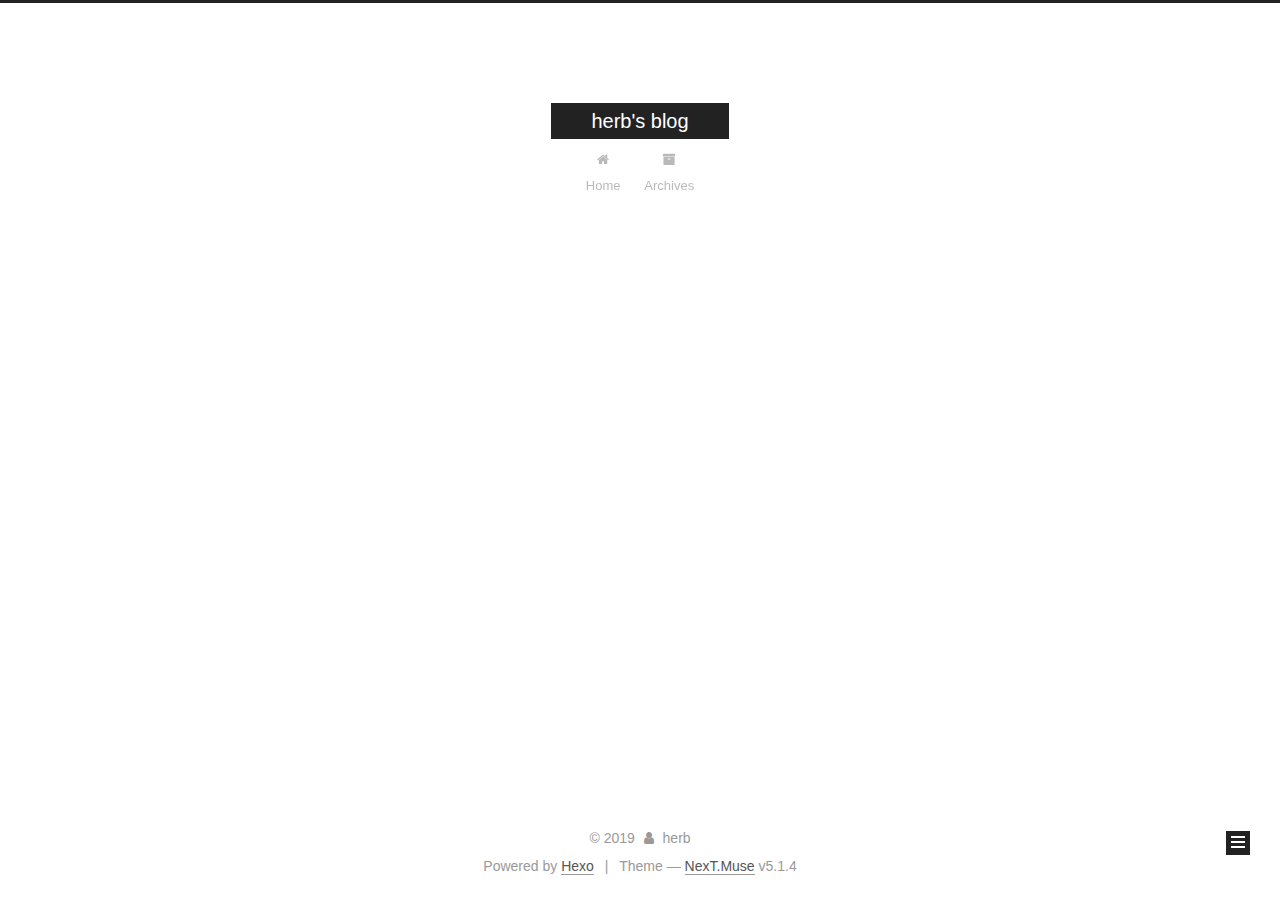
==== commit 1f389dcd: "Site updated: 2019-10-22 17:00:45" ====
--- a/archives/index.html
+++ b/archives/index.html
@@ -226,7 +226,7 @@
         
           
         
-        Um..! 1 post. Keep on posting.
+        Um..! 2 posts in total. Keep on posting.
       </span>
 
       
@@ -240,6 +240,43 @@
           <div class="collection-title">
             <h1 class="archive-year" id="archive-year-2019">2019</h1>
           </div>
+        
+        
+
+        
+
+  <article class="post post-type-normal" itemscope itemtype="http://schema.org/Article">
+    <header class="post-header">
+
+      <h2 class="post-title">
+        
+            <a class="post-title-link" href="/2019/10/22/first%20blog/" itemprop="url">
+              
+                <span itemprop="name">first blog</span>
+              
+            </a>
+        
+      </h2>
+
+      <div class="post-meta">
+        <time class="post-time" itemprop="dateCreated"
+              datetime="2019-10-22T16:58:00+08:00"
+              content="2019-10-22" >
+          10-22
+        </time>
+      </div>
+
+    </header>
+  </article>
+
+
+
+      
+
+        
+        
+        
+
         
         
 
@@ -324,7 +361,7 @@
               
                 <a href="/archives/%20%7C%7C%20archive">
               
-                  <span class="site-state-item-count">1</span>
+                  <span class="site-state-item-count">2</span>
                   <span class="site-state-item-name">posts</span>
                 </a>
               </div>
--- a/css/main.css
+++ b/css/main.css
@@ -1822,7 +1822,7 @@
   width: 4px;
   height: 4px;
   border-radius: 50%;
-  background: #41f5ff;
+  background: #7dd096;
 }
 .links-of-blogroll {
   font-size: 13px;
